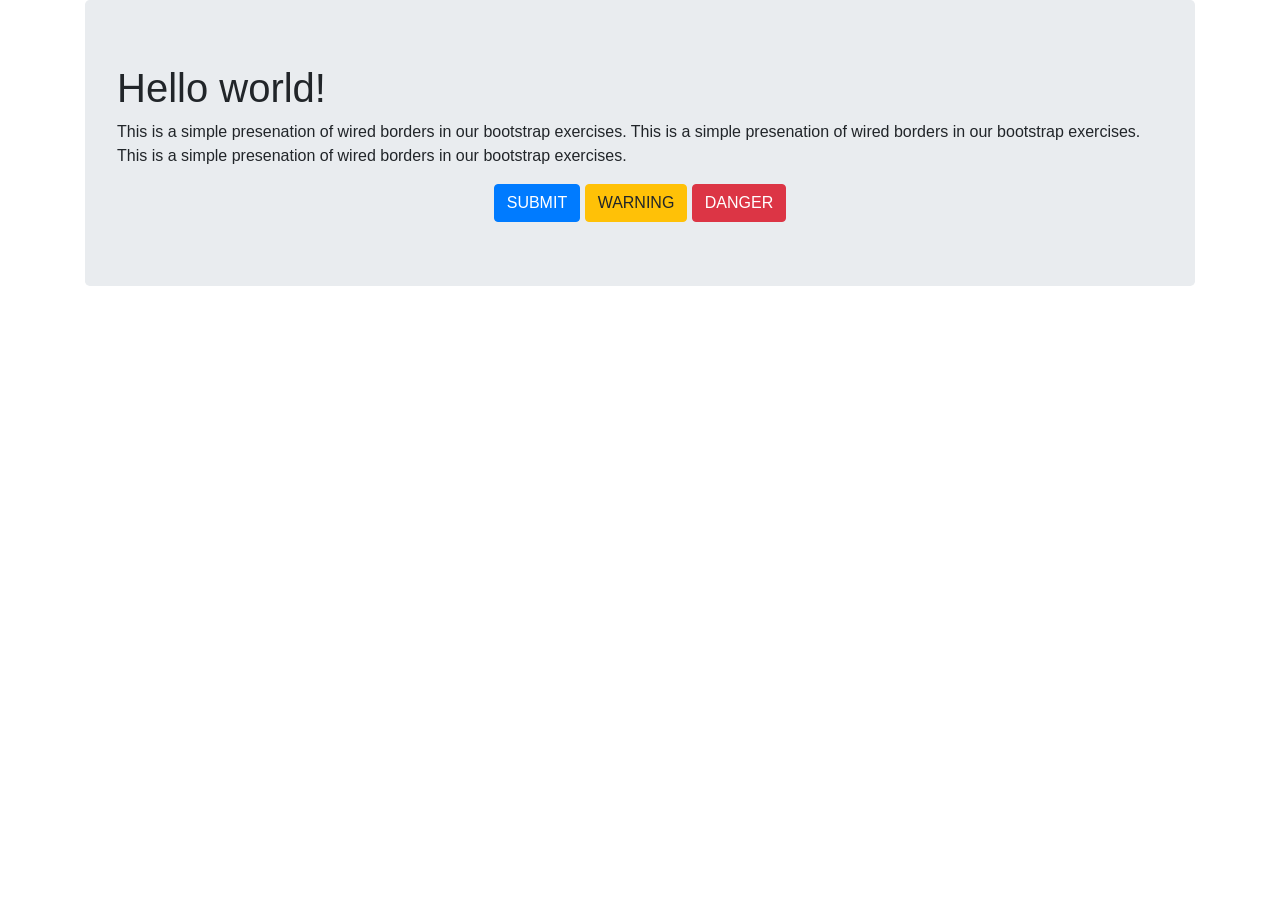
==== E01 - INTRODUCTION TO BOOTSTRAP/P01/P01.html @ c6d791e7 "Upgrade" ====
<!DOCTYPE html>
<html lang="en">

<head>
	<meta charset="utf-8">
	<title>Title</title>
	<link rel="stylesheet" href="https://maxcdn.bootstrapcdn.com/bootstrap/4.0.0-beta.2/css/bootstrap.min.css">
</head>

<body>
<div class="container">
	<div class="jumbotron">
		<h1>Hello world!</h1>
		<p>This is a simple presenation of wired borders in our bootstrap exercises. This is a simple presenation of wired borders in our bootstrap exercises. This is a simple presenation of wired borders in our bootstrap exercises.</p>
		
		
		<div class="text-center">
			<button type="button" class="btn btn-primary">SUBMIT</button>
			<button type="button" class="btn btn-warning">WARNING</button>
			<button type="button" class="btn btn-danger">DANGER</button>
		</div>
	
	
	</div>
</div>
</body>

</html>
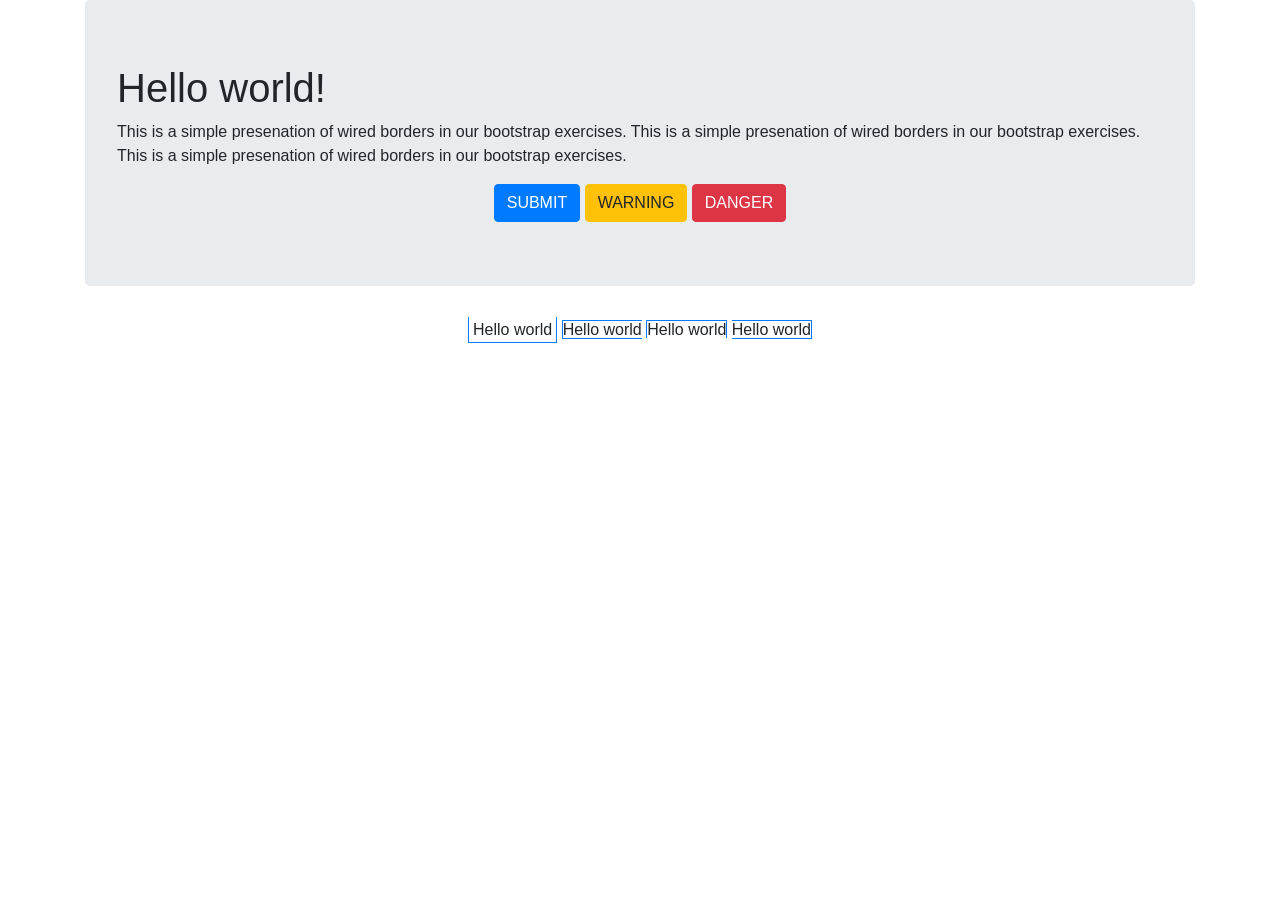
==== commit 52157246: "Upgrade" ====
--- a/E01 - INTRODUCTION TO BOOTSTRAP/P01/P01.html
+++ b/E01 - INTRODUCTION TO BOOTSTRAP/P01/P01.html
@@ -13,14 +13,19 @@
 		<h1>Hello world!</h1>
 		<p>This is a simple presenation of wired borders in our bootstrap exercises. This is a simple presenation of wired borders in our bootstrap exercises. This is a simple presenation of wired borders in our bootstrap exercises.</p>
 		
-		
 		<div class="text-center">
 			<button type="button" class="btn btn-primary">SUBMIT</button>
 			<button type="button" class="btn btn-warning">WARNING</button>
 			<button type="button" class="btn btn-danger">DANGER</button>
 		</div>
-	
-	
+	</div>
+	<div class="row">
+		<div class="col-sm-12 text-center">
+			<span class="border border-primary border-top-0 p-1">Hello world</span> <span
+				class="border border-primary border-right-0">Hello world</span> <span
+				class="border border-primary border-bottom-0">Hello world</span> <span
+				class="border border-primary border-left-0">Hello world</span>
+		</div>
 	</div>
 </div>
 </body>
